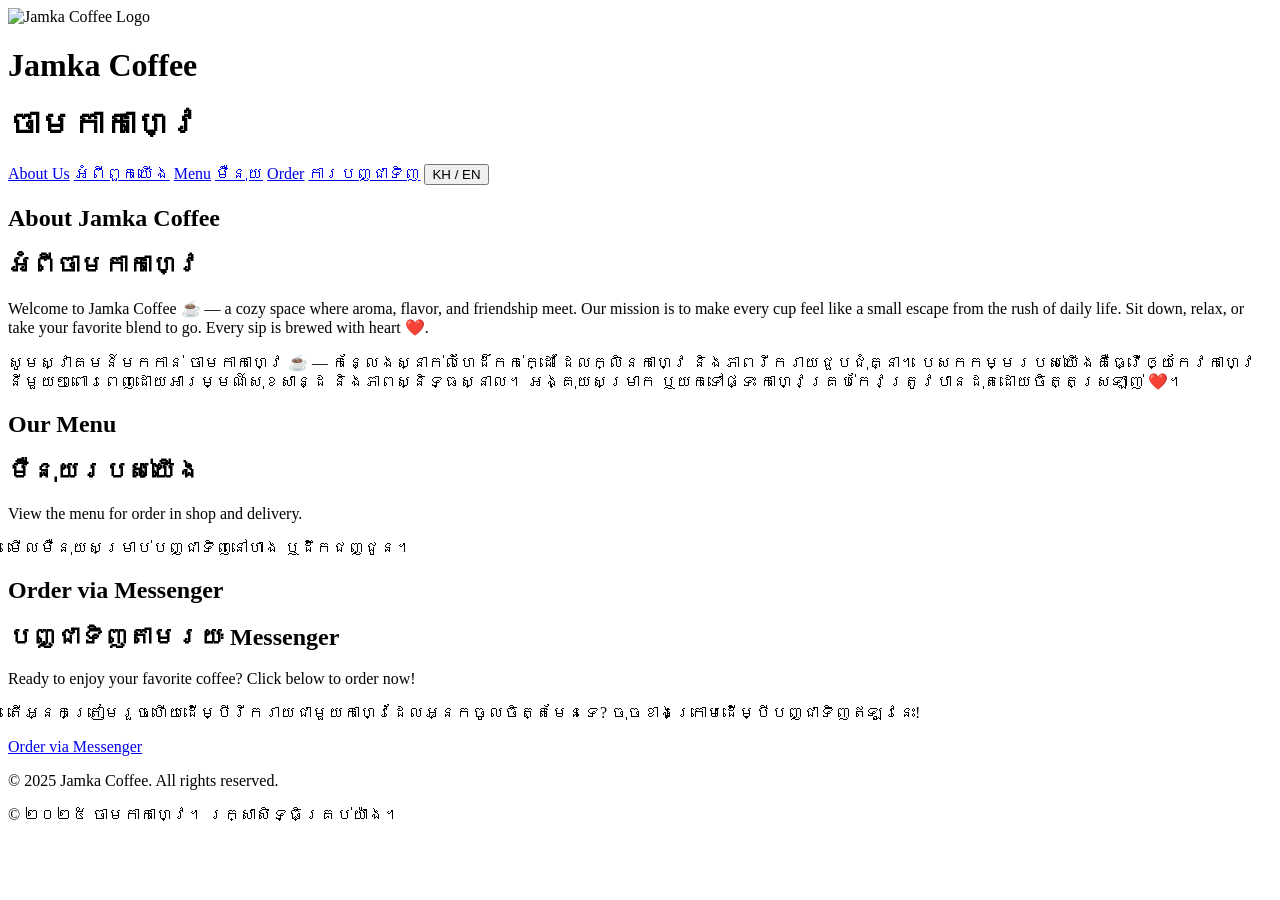
==== index.html @ 292a61c8 "Create index.html" ====
<!DOCTYPE html>
<html lang="en">
<head>
<meta charset="UTF-8">
<meta name="viewport" content="width=device-width, initial-scale=1.0">
<title>Jamka Coffee</title>
<link rel="stylesheet" href="styles.css">
</head>
<body>
<header>
  <img src="images/logo jamka_coffee.png" alt="Jamka Coffee Logo" class="logo">
  <h1 id="title-en">Jamka Coffee</h1>
  <h1 id="title-kh" class="khmer hidden">ចាមកាកាហ្វេ</h1>
  <nav>
    <a href="#about" id="nav-about-en">About Us</a>
    <a href="#about" id="nav-about-kh" class="khmer hidden">អំពីពួកយើង</a>
    <a href="#menu" id="nav-menu-en">Menu</a>
    <a href="#menu" id="nav-menu-kh" class="khmer hidden">ម៉ឺនុយ</a>
    <a href="#order" id="nav-order-en">Order</a>
    <a href="#order" id="nav-order-kh" class="khmer hidden">ការបញ្ជាទិញ</a>
    <button id="lang-toggle">KH / EN</button>
  </nav>
</header>

<main>
<section id="about">
  <h2 id="about-title-en">About Jamka Coffee</h2>
  <h2 id="about-title-kh" class="khmer hidden">អំពីចាមកាកាហ្វេ</h2>
  <p id="about-text-en">
    Welcome to Jamka Coffee ☕ — a cozy space where aroma, flavor, and friendship meet.  
    Our mission is to make every cup feel like a small escape from the rush of daily life.  
    Sit down, relax, or take your favorite blend to go. Every sip is brewed with heart ❤️.
  </p>
  <p id="about-text-kh" class="khmer hidden">
    សូមស្វាគមន៍មកកាន់ ចាមកាកាហ្វេ ☕ — កន្លែងស្នាក់លំហែដ៏កក់ក្ដៅ ដែលក្លិនកាហ្វេ និងភាពរីករាយជួបជុំគ្នា។  
    បេសកកម្មរបស់យើងគឺធ្វើឲ្យកែវកាហ្វេនីមួយៗពោរពេញដោយអារម្មណ៍សុខសាន្ដ និងភាពស្និទ្ធស្នាល។  
    អង្គុយសម្រាក ឬយកទៅផ្ទះ កាហ្វេគ្រប់កែវត្រូវបានដុតដោយចិត្តស្រឡាញ់ ❤️។
  </p>
</section>

<section id="menu">
  <h2 id="menu-title-en">Our Menu</h2>
  <h2 id="menu-title-kh" class="khmer hidden">ម៉ឺនុយរបស់យើង</h2>
  <p id="menu-desc-en">View the menu for order in shop and delivery.</p>
  <p id="menu-desc-kh" class="khmer hidden">មើលម៉ឺនុយសម្រាប់បញ្ជាទិញនៅហាង ឬដឹកជញ្ជូន។</p>
</section>

<section id="order">
  <h2 id="order-title-en">Order via Messenger</h2>
  <h2 id="order-title-kh" class="khmer hidden">បញ្ជាទិញតាមរយៈ Messenger</h2>
  <p id="order-text-en">Ready to enjoy your favorite coffee? Click below to order now!</p>
  <p id="order-text-kh" class="khmer hidden">តើអ្នកត្រៀមរួចហើយដើម្បីរីករាយជាមួយកាហ្វេដែលអ្នកចូលចិត្តមែនទេ? ចុចខាងក្រោមដើម្បីបញ្ជាទិញឥឡូវនេះ!</p>
  <a href="https://m.me/jamkacoffee" class="order-btn" target="_blank">Order via Messenger</a>
</section>
</main>

<footer>
  <p id="footer-en">© 2025 Jamka Coffee. All rights reserved.</p>
  <p id="footer-kh" class="khmer hidden">© ២០២៥ ចាមកាកាហ្វេ។ រក្សាសិទ្ធិគ្រប់យ៉ាង។</p>
</footer>

<script>
const toggleBtn = document.getElementById('lang-toggle');
toggleBtn.addEventListener('click', () => {
  document.querySelectorAll('.khmer').forEach(el => el.classList.toggle('hidden'));
  document.querySelectorAll('#title-en, #nav-about-en, #nav-menu-en, #nav-order-en, #about-title-en, #about-text-en, #menu-title-en, #menu-desc-en, #order-title-en, #order-text-en, #footer-en')
    .forEach(el => el.classList.toggle('hidden'));
});
</script>
</body>
</html>
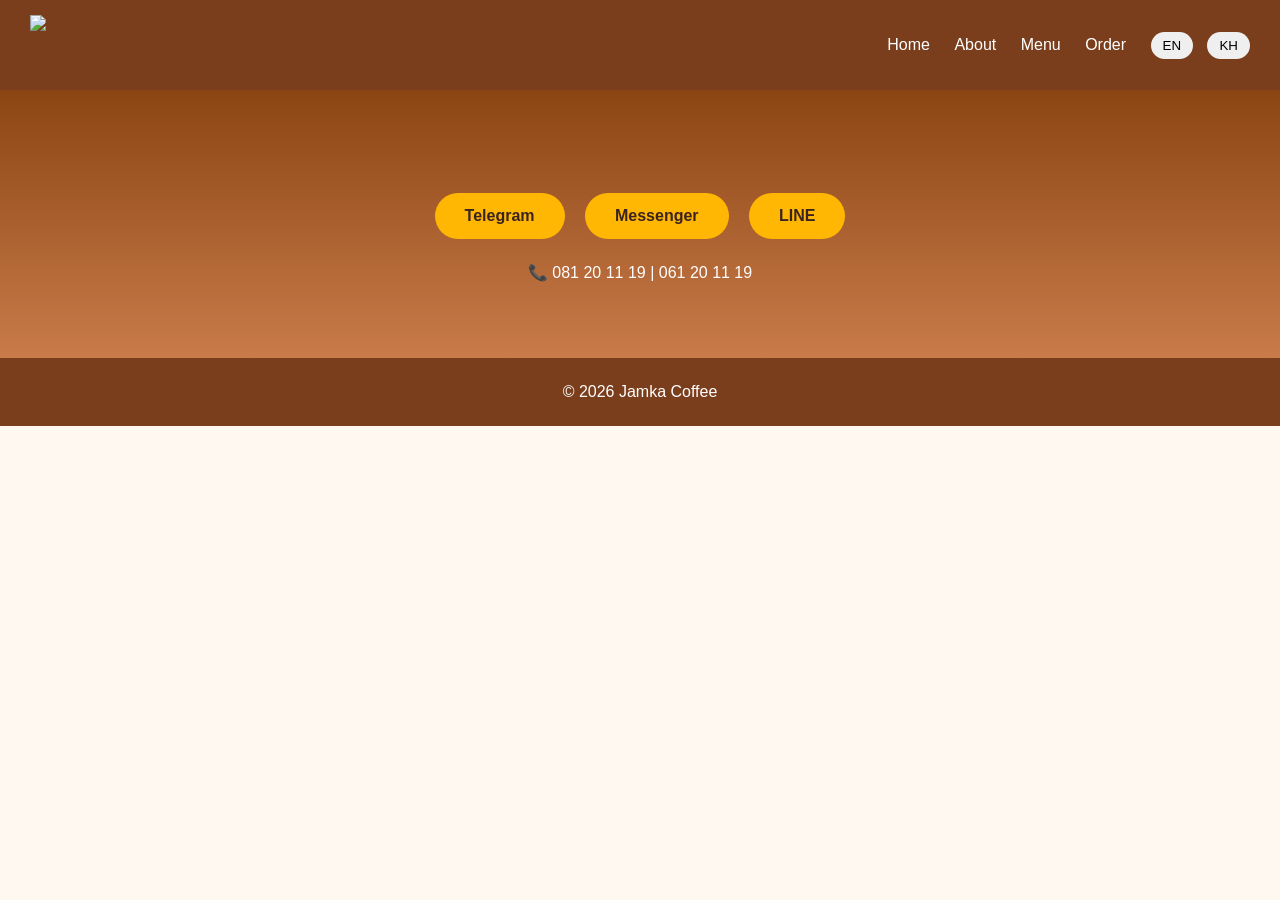
==== commit da9c8b7a: "Add files via upload" ====
--- a/index.html
+++ b/index.html
@@ -1,71 +1,28 @@
-<!DOCTYPE html>
-<html lang="en">
-<head>
-<meta charset="UTF-8">
-<meta name="viewport" content="width=device-width, initial-scale=1.0">
-<title>Jamka Coffee</title>
-<link rel="stylesheet" href="styles.css">
-</head>
+
+<!DOCTYPE html><html><head><meta charset="UTF-8"><title>Jamka Coffee</title>
+<link rel="stylesheet" href="style.css"></head>
 <body>
 <header>
-  <img src="images/logo jamka_coffee.png" alt="Jamka Coffee Logo" class="logo">
-  <h1 id="title-en">Jamka Coffee</h1>
-  <h1 id="title-kh" class="khmer hidden">ចាមកាកាហ្វេ</h1>
-  <nav>
-    <a href="#about" id="nav-about-en">About Us</a>
-    <a href="#about" id="nav-about-kh" class="khmer hidden">អំពីពួកយើង</a>
-    <a href="#menu" id="nav-menu-en">Menu</a>
-    <a href="#menu" id="nav-menu-kh" class="khmer hidden">ម៉ឺនុយ</a>
-    <a href="#order" id="nav-order-en">Order</a>
-    <a href="#order" id="nav-order-kh" class="khmer hidden">ការបញ្ជាទិញ</a>
-    <button id="lang-toggle">KH / EN</button>
-  </nav>
+<img src="assets/logo.png">
+<nav>
+<a href="index.html">Home</a>
+<a href="about.html">About</a>
+<a href="menu.html">Menu</a>
+<a href="order.html">Order</a>
+<button onclick="switchLang('en')">EN</button>
+<button onclick="switchLang('kh')">KH</button>
+</nav>
 </header>
 
-<main>
-<section id="about">
-  <h2 id="about-title-en">About Jamka Coffee</h2>
-  <h2 id="about-title-kh" class="khmer hidden">អំពីចាមកាកាហ្វេ</h2>
-  <p id="about-text-en">
-    Welcome to Jamka Coffee ☕ — a cozy space where aroma, flavor, and friendship meet.  
-    Our mission is to make every cup feel like a small escape from the rush of daily life.  
-    Sit down, relax, or take your favorite blend to go. Every sip is brewed with heart ❤️.
-  </p>
-  <p id="about-text-kh" class="khmer hidden">
-    សូមស្វាគមន៍មកកាន់ ចាមកាកាហ្វេ ☕ — កន្លែងស្នាក់លំហែដ៏កក់ក្ដៅ ដែលក្លិនកាហ្វេ និងភាពរីករាយជួបជុំគ្នា។  
-    បេសកកម្មរបស់យើងគឺធ្វើឲ្យកែវកាហ្វេនីមួយៗពោរពេញដោយអារម្មណ៍សុខសាន្ដ និងភាពស្និទ្ធស្នាល។  
-    អង្គុយសម្រាក ឬយកទៅផ្ទះ កាហ្វេគ្រប់កែវត្រូវបានដុតដោយចិត្តស្រឡាញ់ ❤️។
-  </p>
+<section class="hero">
+<h1 data-en="Welcome to Jamka Coffee ☕" data-kh="សូមស្វាគមន៍មកកាន់ ចាមកាកាហ្វេ ☕"></h1>
+<p data-en="Fresh coffee, friendly place" data-kh="កាហ្វេស្រស់ កន្លែងស្និទ្ធស្នាល"></p>
+<a class="btn" href="https://t.me/" target="_blank">Telegram</a>
+<a class="btn" href="https://m.me/" target="_blank">Messenger</a>
+<a class="btn" href="https://line.me/" target="_blank">LINE</a>
+<p>📞 081 20 11 19 | 061 20 11 19</p>
 </section>
 
-<section id="menu">
-  <h2 id="menu-title-en">Our Menu</h2>
-  <h2 id="menu-title-kh" class="khmer hidden">ម៉ឺនុយរបស់យើង</h2>
-  <p id="menu-desc-en">View the menu for order in shop and delivery.</p>
-  <p id="menu-desc-kh" class="khmer hidden">មើលម៉ឺនុយសម្រាប់បញ្ជាទិញនៅហាង ឬដឹកជញ្ជូន។</p>
-</section>
-
-<section id="order">
-  <h2 id="order-title-en">Order via Messenger</h2>
-  <h2 id="order-title-kh" class="khmer hidden">បញ្ជាទិញតាមរយៈ Messenger</h2>
-  <p id="order-text-en">Ready to enjoy your favorite coffee? Click below to order now!</p>
-  <p id="order-text-kh" class="khmer hidden">តើអ្នកត្រៀមរួចហើយដើម្បីរីករាយជាមួយកាហ្វេដែលអ្នកចូលចិត្តមែនទេ? ចុចខាងក្រោមដើម្បីបញ្ជាទិញឥឡូវនេះ!</p>
-  <a href="https://m.me/jamkacoffee" class="order-btn" target="_blank">Order via Messenger</a>
-</section>
-</main>
-
-<footer>
-  <p id="footer-en">© 2025 Jamka Coffee. All rights reserved.</p>
-  <p id="footer-kh" class="khmer hidden">© ២០២៥ ចាមកាកាហ្វេ។ រក្សាសិទ្ធិគ្រប់យ៉ាង។</p>
-</footer>
-
-<script>
-const toggleBtn = document.getElementById('lang-toggle');
-toggleBtn.addEventListener('click', () => {
-  document.querySelectorAll('.khmer').forEach(el => el.classList.toggle('hidden'));
-  document.querySelectorAll('#title-en, #nav-about-en, #nav-menu-en, #nav-order-en, #about-title-en, #about-text-en, #menu-title-en, #menu-desc-en, #order-title-en, #order-text-en, #footer-en')
-    .forEach(el => el.classList.toggle('hidden'));
-});
-</script>
-</body>
-</html>
+<footer>© 2026 Jamka Coffee</footer>
+<script src="script.js"></script>
+</body></html>
--- a/style.css
+++ b/style.css
@@ -0,0 +1,16 @@
+
+body{margin:0;font-family:'Poppins',Arial,sans-serif;background:#fff8f0;color:#3b241f}
+header{background:#7a3e1d;color:#fff;padding:15px 30px;display:flex;justify-content:space-between;align-items:center}
+header img{height:60px}
+nav a{color:#fff;margin:0 10px;text-decoration:none;font-weight:500}
+nav button{margin-left:10px;padding:6px 12px;border:none;border-radius:20px;cursor:pointer}
+.hero{padding:60px;text-align:center;background:linear-gradient(#8b4513,#c97b4a);color:#fff}
+.hero h1{font-size:42px}
+.btn{display:inline-block;padding:14px 30px;background:#ffb703;color:#3b241f;border-radius:30px;font-weight:bold;text-decoration:none;margin:8px}
+.container{padding:50px;text-align:center}
+.menu-grid{display:grid;grid-template-columns:repeat(auto-fit,minmax(260px,1fr));gap:25px}
+.menu-grid img{width:100%;height:420px;object-fit:cover;border-radius:18px;box-shadow:0 6px 16px rgba(0,0,0,.2)}
+form{max-width:420px;margin:0 auto;text-align:left}
+input,select,textarea{width:100%;padding:10px;margin:8px 0;border-radius:10px;border:1px solid #ccc}
+footer{background:#7a3e1d;color:#fff;text-align:center;padding:25px}
+.map{width:100%;height:300px;border-radius:16px;border:0}
